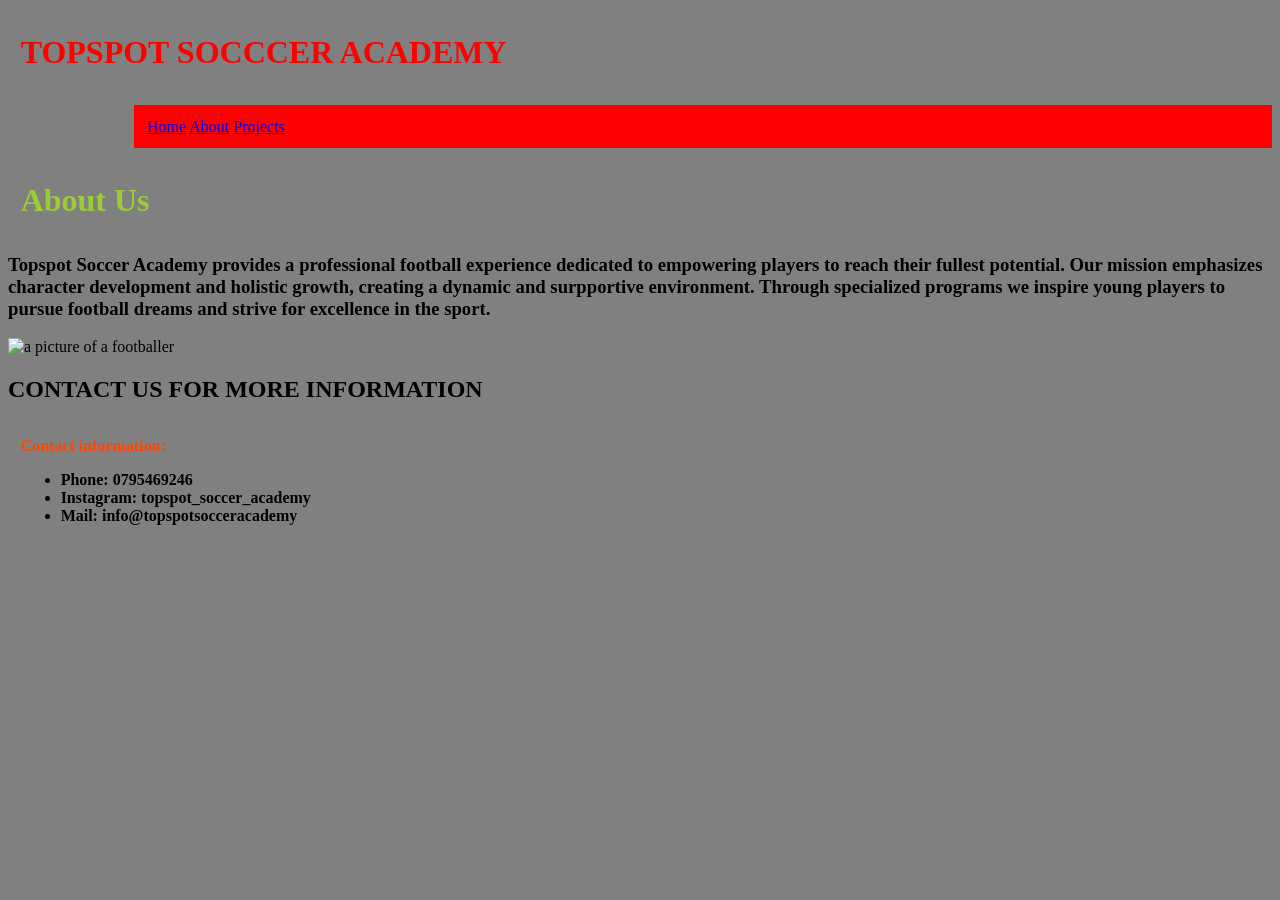
==== about.html @ 667fe9e3 "fixed div" ====
<!DOCTYPE html>
<html lang="en">
<head>
    <meta charset="UTF-8">
    <meta name="viewport" content="width=device-width, initial-scale=1.0">
    <title style="color: crimson;font-size: larger;">TOPSPOT SOCCCER ACADEMY</title>
    <link rel="stylesheet" href="./style.css">
</head>
<body>
     <h1 style="padding: 1%; color: red;">TOPSPOT SOCCCER ACADEMY</h1>
    <div style="padding: 1%;">
        <a href="index.html">Home</a>
        <a href="about.html">About</a>
        <a href="projects.html">Projects</a>
    </div>
    <h1 style="padding: 1%; color: yellowgreen;">About Us
        <h3>
            Topspot Soccer Academy provides a professional football experience dedicated to empowering players to reach their fullest potential. Our mission emphasizes character development and holistic growth, creating a dynamic and surpportive environment. Through specialized programs we inspire young players to pursue football dreams and strive for excellence in the sport.
        </h3>
    </h1>
    <img style="width: 1000px; height: 700px;" src="https://scontent-mba2-1.xx.fbcdn.net/v/t51.75761-15/485516569_18061014773316735_7318059778306643163_n.webp?stp=dst-jpg_tt6&cstp=mx1079x719&ctp=s1079x719&_nc_cat=107&ccb=1-7&_nc_sid=127cfc&_nc_ohc=Xc8U6xuW6DkQ7kNvwEzuGwy&_nc_oc=AdqSq2k-Nwxrrq6JKFoZRu7rXCTfWPU8TFcDUUGW_ir-fLr3rcAUWFpevpWCEbrpGe4&_nc_zt=23&_nc_ht=scontent-mba2-1.xx&_nc_gid=PJSQZBOnEBgPAkRdgOxkJA&_nc_ss=7a289&oh=00_AQE83B-YonFXq_pE-EoIWVTN87Lt9PI0N-No4pkyOvTegg&oe=6A8CBC85" alt="a picture of a footballer">
    <h2>
        CONTACT US FOR MORE INFORMATION
        <h4 style="padding: 1%; color: orangered;">
            Contact information:
            <ul style="color: black;">
               <li>Phone: 0795469246</li>
              <li>Instagram: topspot_soccer_academy</li>
              <li>Mail: info@topspotsocceracademy</li>
            </ul>
        </h4>
    </h2>
</body>
</html>
---- style.css ----
body{
    background-color: gray;
}
#image{
    size: 50%;
}
div{
    justify-content:space-evenly;
    margin-left: 10%;
    padding: 10%;
    background-color: red;
}
h1{
    font-size: xx-large;
    align-content:space-between;
}
p{
    margin-left: 5%;
}
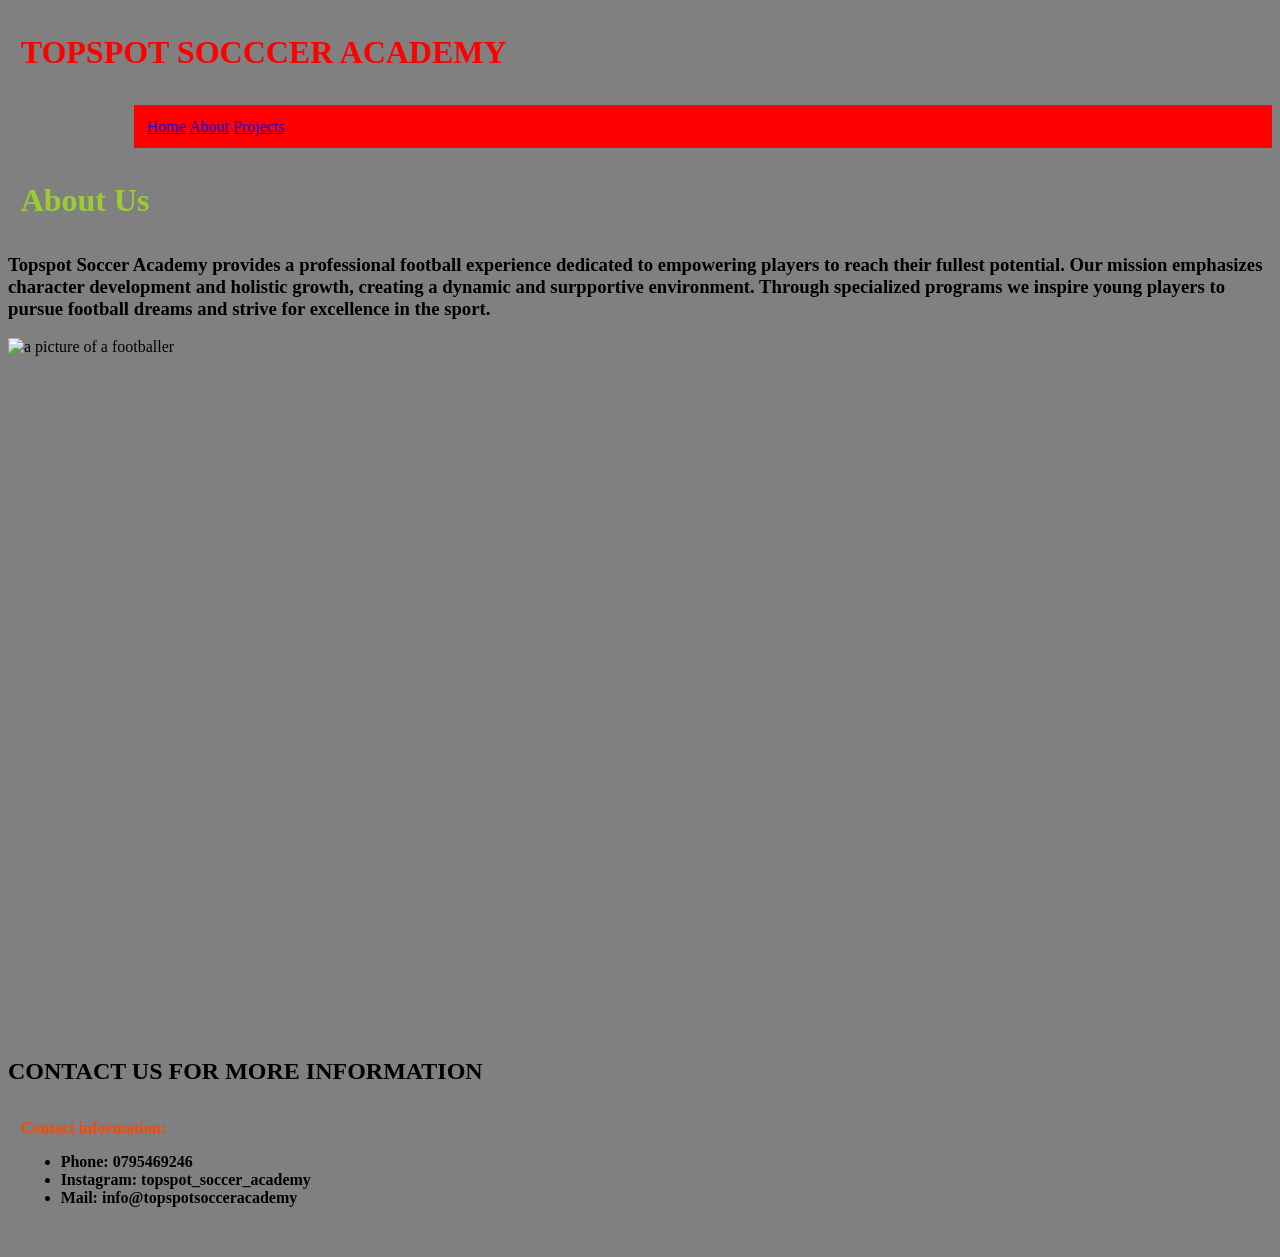
==== commit b70fdeee: "photos" ====
--- a/about.html
+++ b/about.html
@@ -19,6 +19,7 @@
         </h3>
     </h1>
     <img style="width: 1000px; height: 700px;" src="https://scontent-mba2-1.xx.fbcdn.net/v/t51.75761-15/485516569_18061014773316735_7318059778306643163_n.webp?stp=dst-jpg_tt6&cstp=mx1079x719&ctp=s1079x719&_nc_cat=107&ccb=1-7&_nc_sid=127cfc&_nc_ohc=Xc8U6xuW6DkQ7kNvwEzuGwy&_nc_oc=AdqSq2k-Nwxrrq6JKFoZRu7rXCTfWPU8TFcDUUGW_ir-fLr3rcAUWFpevpWCEbrpGe4&_nc_zt=23&_nc_ht=scontent-mba2-1.xx&_nc_gid=PJSQZBOnEBgPAkRdgOxkJA&_nc_ss=7a289&oh=00_AQE83B-YonFXq_pE-EoIWVTN87Lt9PI0N-No4pkyOvTegg&oe=6A8CBC85" alt="a picture of a footballer">
+    <img src="https://scontent-mba2-1.xx.fbcdn.net/v/t51.75761-15/485892387_18061553243316735_3617502936266872292_n.webp?stp=dst-jpg_tt6&cstp=mx1080x1080&ctp=s1080x1080&_nc_cat=101&ccb=1-7&_nc_sid=127cfc&_nc_ohc=0IPVrGeT240Q7kNvwHjwzZ5&_nc_oc=Adp_T4jQjwMVqWIIHdixY8NKfHvmIqYmCqNYfTmwLY7Vy4KA1Mz7AVpmiai10oKU8nk&_nc_zt=23&_nc_ht=scontent-mba2-1.xx&_nc_gid=6H6z_yYXCQxpiYyZam6nug&_nc_ss=7a289&oh=00_AQEn-TJrF3jt9fUezUWNc0VNDsnXRRpaGsGW6AoTqoCZ5A&oe=6A8DAB9E" alt="">
     <h2>
         CONTACT US FOR MORE INFORMATION
         <h4 style="padding: 1%; color: orangered;">
--- a/style.css
+++ b/style.css
@@ -16,4 +16,7 @@
 }
 p{
     margin-left: 5%;
+}
+img{
+    display: flex;
 }
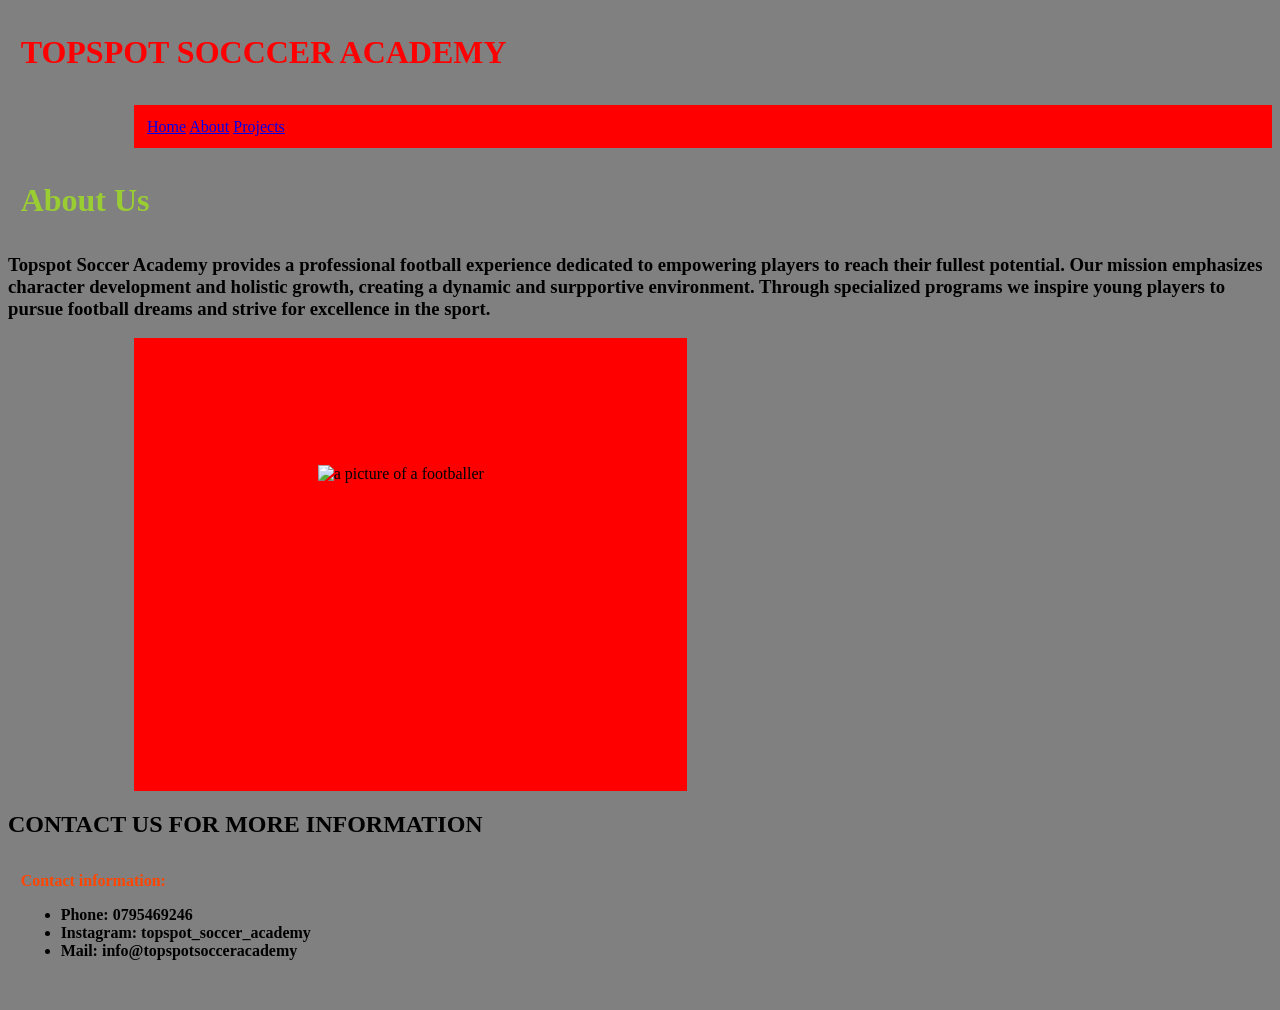
==== commit d2cd76c1: "photos" ====
--- a/about.html
+++ b/about.html
@@ -18,8 +18,10 @@
             Topspot Soccer Academy provides a professional football experience dedicated to empowering players to reach their fullest potential. Our mission emphasizes character development and holistic growth, creating a dynamic and surpportive environment. Through specialized programs we inspire young players to pursue football dreams and strive for excellence in the sport.
         </h3>
     </h1>
-    <img style="width: 1000px; height: 700px;" src="https://scontent-mba2-1.xx.fbcdn.net/v/t51.75761-15/485516569_18061014773316735_7318059778306643163_n.webp?stp=dst-jpg_tt6&cstp=mx1079x719&ctp=s1079x719&_nc_cat=107&ccb=1-7&_nc_sid=127cfc&_nc_ohc=Xc8U6xuW6DkQ7kNvwEzuGwy&_nc_oc=AdqSq2k-Nwxrrq6JKFoZRu7rXCTfWPU8TFcDUUGW_ir-fLr3rcAUWFpevpWCEbrpGe4&_nc_zt=23&_nc_ht=scontent-mba2-1.xx&_nc_gid=PJSQZBOnEBgPAkRdgOxkJA&_nc_ss=7a289&oh=00_AQE83B-YonFXq_pE-EoIWVTN87Lt9PI0N-No4pkyOvTegg&oe=6A8CBC85" alt="a picture of a footballer">
-    <img src="https://scontent-mba2-1.xx.fbcdn.net/v/t51.75761-15/485892387_18061553243316735_3617502936266872292_n.webp?stp=dst-jpg_tt6&cstp=mx1080x1080&ctp=s1080x1080&_nc_cat=101&ccb=1-7&_nc_sid=127cfc&_nc_ohc=0IPVrGeT240Q7kNvwHjwzZ5&_nc_oc=Adp_T4jQjwMVqWIIHdixY8NKfHvmIqYmCqNYfTmwLY7Vy4KA1Mz7AVpmiai10oKU8nk&_nc_zt=23&_nc_ht=scontent-mba2-1.xx&_nc_gid=6H6z_yYXCQxpiYyZam6nug&_nc_ss=7a289&oh=00_AQEn-TJrF3jt9fUezUWNc0VNDsnXRRpaGsGW6AoTqoCZ5A&oe=6A8DAB9E" alt="">
+    <div id="photos">
+        <img src="https://scontent-mba2-1.xx.fbcdn.net/v/t51.75761-15/485516569_18061014773316735_7318059778306643163_n.webp?stp=dst-jpg_tt6&cstp=mx1079x719&ctp=s1079x719&_nc_cat=107&ccb=1-7&_nc_sid=127cfc&_nc_ohc=Xc8U6xuW6DkQ7kNvwEzuGwy&_nc_oc=AdqSq2k-Nwxrrq6JKFoZRu7rXCTfWPU8TFcDUUGW_ir-fLr3rcAUWFpevpWCEbrpGe4&_nc_zt=23&_nc_ht=scontent-mba2-1.xx&_nc_gid=PJSQZBOnEBgPAkRdgOxkJA&_nc_ss=7a289&oh=00_AQE83B-YonFXq_pE-EoIWVTN87Lt9PI0N-No4pkyOvTegg&oe=6A8CBC85" alt="a picture of a footballer">
+        <img src="https://scontent-mba2-1.xx.fbcdn.net/v/t51.75761-15/485892387_18061553243316735_3617502936266872292_n.webp?stp=dst-jpg_tt6&cstp=mx1080x1080&ctp=s1080x1080&_nc_cat=101&ccb=1-7&_nc_sid=127cfc&_nc_ohc=0IPVrGeT240Q7kNvwHjwzZ5&_nc_oc=Adp_T4jQjwMVqWIIHdixY8NKfHvmIqYmCqNYfTmwLY7Vy4KA1Mz7AVpmiai10oKU8nk&_nc_zt=23&_nc_ht=scontent-mba2-1.xx&_nc_gid=6H6z_yYXCQxpiYyZam6nug&_nc_ss=7a289&oh=00_AQEn-TJrF3jt9fUezUWNc0VNDsnXRRpaGsGW6AoTqoCZ5A&oe=6A8DAB9E" alt="">
+    </div>
     <h2>
         CONTACT US FOR MORE INFORMATION
         <h4 style="padding: 1%; color: orangered;">
--- a/style.css
+++ b/style.css
@@ -17,6 +17,10 @@
 p{
     margin-left: 5%;
 }
-img{
+#photos{
     display: flex;
+    justify-content: center;
+    gap: 20px;
+    width: 300px;
+    height: 200px;
 }
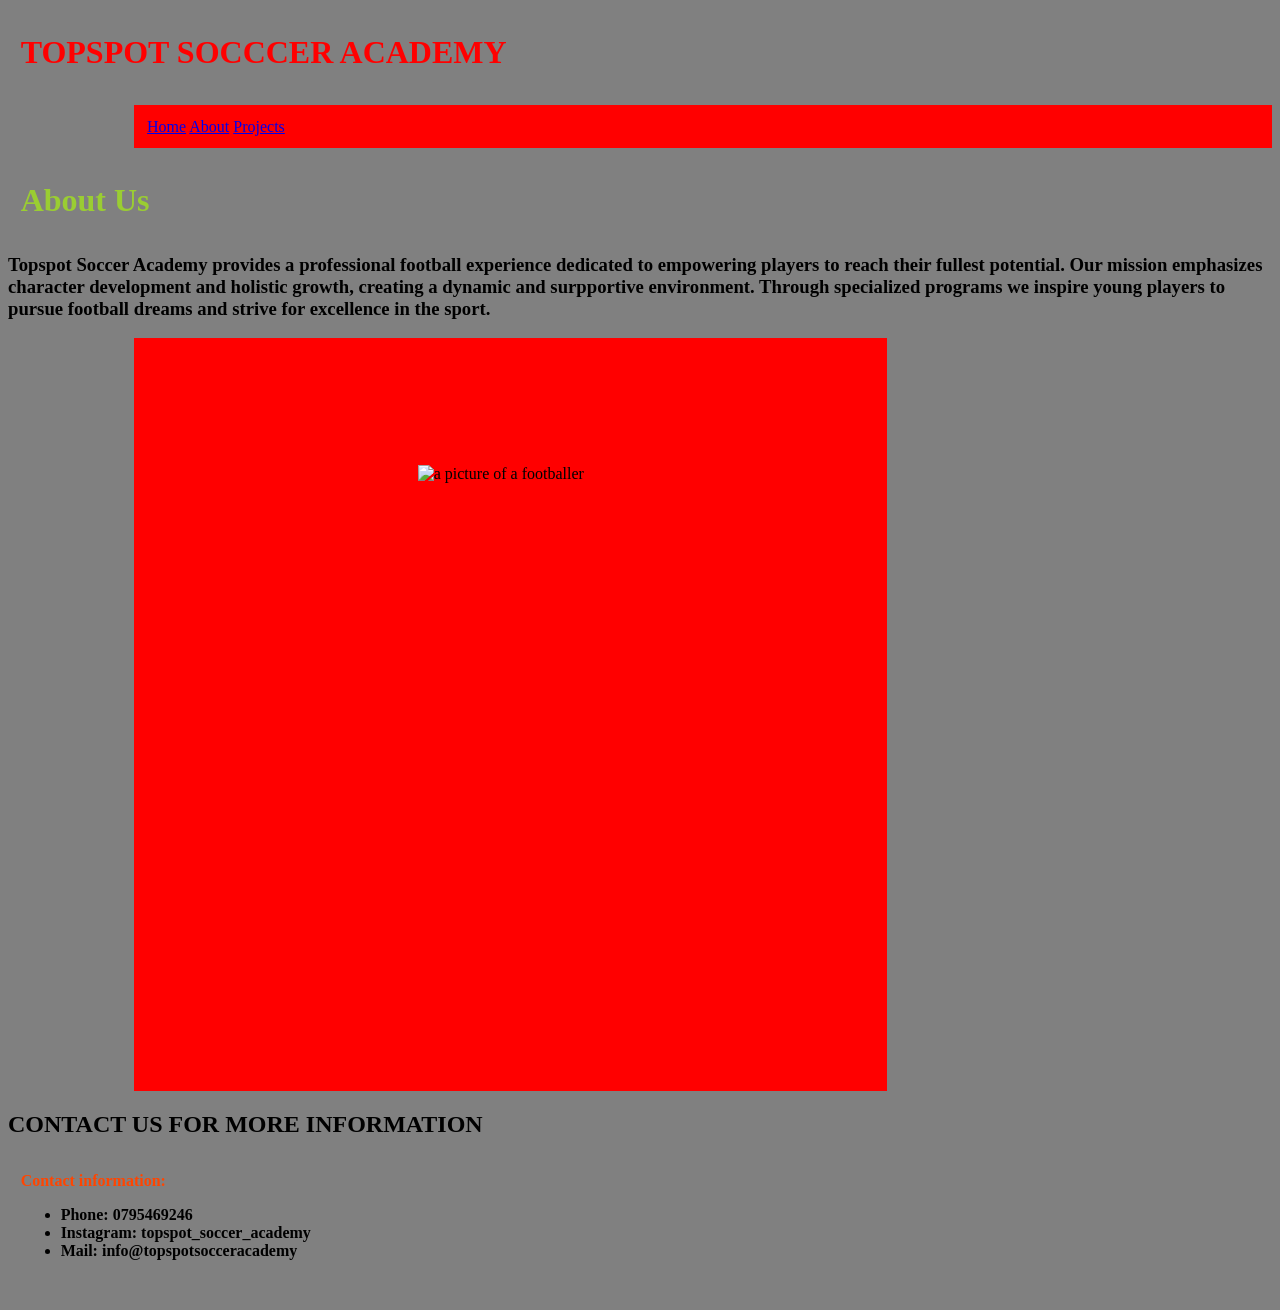
==== commit 04fba7a4: "format photos" ====
--- a/about.html
+++ b/about.html
@@ -18,7 +18,7 @@
             Topspot Soccer Academy provides a professional football experience dedicated to empowering players to reach their fullest potential. Our mission emphasizes character development and holistic growth, creating a dynamic and surpportive environment. Through specialized programs we inspire young players to pursue football dreams and strive for excellence in the sport.
         </h3>
     </h1>
-    <div id="photos">
+    <div id="photos" style="height: 500px;width: 500px;">
         <img src="https://scontent-mba2-1.xx.fbcdn.net/v/t51.75761-15/485516569_18061014773316735_7318059778306643163_n.webp?stp=dst-jpg_tt6&cstp=mx1079x719&ctp=s1079x719&_nc_cat=107&ccb=1-7&_nc_sid=127cfc&_nc_ohc=Xc8U6xuW6DkQ7kNvwEzuGwy&_nc_oc=AdqSq2k-Nwxrrq6JKFoZRu7rXCTfWPU8TFcDUUGW_ir-fLr3rcAUWFpevpWCEbrpGe4&_nc_zt=23&_nc_ht=scontent-mba2-1.xx&_nc_gid=PJSQZBOnEBgPAkRdgOxkJA&_nc_ss=7a289&oh=00_AQE83B-YonFXq_pE-EoIWVTN87Lt9PI0N-No4pkyOvTegg&oe=6A8CBC85" alt="a picture of a footballer">
         <img src="https://scontent-mba2-1.xx.fbcdn.net/v/t51.75761-15/485892387_18061553243316735_3617502936266872292_n.webp?stp=dst-jpg_tt6&cstp=mx1080x1080&ctp=s1080x1080&_nc_cat=101&ccb=1-7&_nc_sid=127cfc&_nc_ohc=0IPVrGeT240Q7kNvwHjwzZ5&_nc_oc=Adp_T4jQjwMVqWIIHdixY8NKfHvmIqYmCqNYfTmwLY7Vy4KA1Mz7AVpmiai10oKU8nk&_nc_zt=23&_nc_ht=scontent-mba2-1.xx&_nc_gid=6H6z_yYXCQxpiYyZam6nug&_nc_ss=7a289&oh=00_AQEn-TJrF3jt9fUezUWNc0VNDsnXRRpaGsGW6AoTqoCZ5A&oe=6A8DAB9E" alt="">
     </div>
--- a/style.css
+++ b/style.css
@@ -21,6 +21,6 @@
     display: flex;
     justify-content: center;
     gap: 20px;
-    width: 300px;
-    height: 200px;
+    width: 500px;
+    height: 500px;
 }
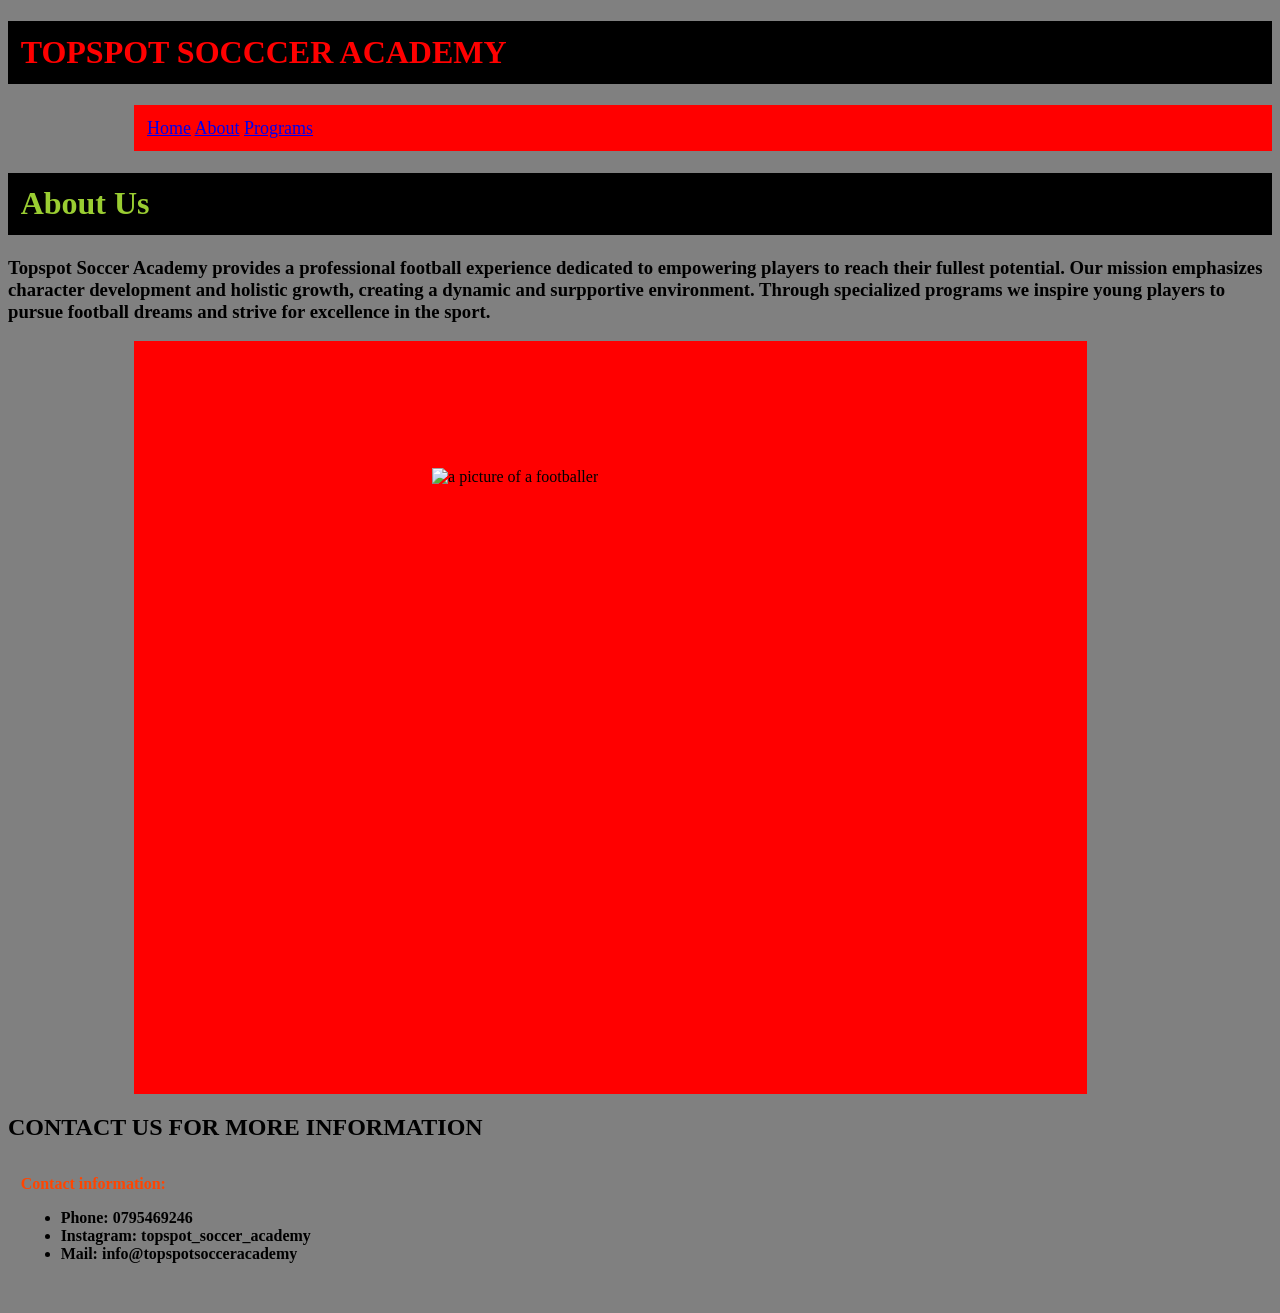
==== commit 814ab3f0: "programs" ====
--- a/about.html
+++ b/about.html
@@ -8,17 +8,17 @@
 </head>
 <body>
      <h1 style="padding: 1%; color: red;">TOPSPOT SOCCCER ACADEMY</h1>
-    <div style="padding: 1%;">
+    <div style="padding: 1%;font-size: large;">
         <a href="index.html">Home</a>
         <a href="about.html">About</a>
-        <a href="projects.html">Projects</a>
+        <a href="projects.html">Programs</a>
     </div>
     <h1 style="padding: 1%; color: yellowgreen;">About Us
         <h3>
             Topspot Soccer Academy provides a professional football experience dedicated to empowering players to reach their fullest potential. Our mission emphasizes character development and holistic growth, creating a dynamic and surpportive environment. Through specialized programs we inspire young players to pursue football dreams and strive for excellence in the sport.
         </h3>
     </h1>
-    <div id="photos" style="height: 500px;width: 500px;">
+    <div id="photos" style="height: 500px;width: 700px;">
         <img src="https://scontent-mba2-1.xx.fbcdn.net/v/t51.75761-15/485516569_18061014773316735_7318059778306643163_n.webp?stp=dst-jpg_tt6&cstp=mx1079x719&ctp=s1079x719&_nc_cat=107&ccb=1-7&_nc_sid=127cfc&_nc_ohc=Xc8U6xuW6DkQ7kNvwEzuGwy&_nc_oc=AdqSq2k-Nwxrrq6JKFoZRu7rXCTfWPU8TFcDUUGW_ir-fLr3rcAUWFpevpWCEbrpGe4&_nc_zt=23&_nc_ht=scontent-mba2-1.xx&_nc_gid=PJSQZBOnEBgPAkRdgOxkJA&_nc_ss=7a289&oh=00_AQE83B-YonFXq_pE-EoIWVTN87Lt9PI0N-No4pkyOvTegg&oe=6A8CBC85" alt="a picture of a footballer">
         <img src="https://scontent-mba2-1.xx.fbcdn.net/v/t51.75761-15/485892387_18061553243316735_3617502936266872292_n.webp?stp=dst-jpg_tt6&cstp=mx1080x1080&ctp=s1080x1080&_nc_cat=101&ccb=1-7&_nc_sid=127cfc&_nc_ohc=0IPVrGeT240Q7kNvwHjwzZ5&_nc_oc=Adp_T4jQjwMVqWIIHdixY8NKfHvmIqYmCqNYfTmwLY7Vy4KA1Mz7AVpmiai10oKU8nk&_nc_zt=23&_nc_ht=scontent-mba2-1.xx&_nc_gid=6H6z_yYXCQxpiYyZam6nug&_nc_ss=7a289&oh=00_AQEn-TJrF3jt9fUezUWNc0VNDsnXRRpaGsGW6AoTqoCZ5A&oe=6A8DAB9E" alt="">
     </div>
--- a/style.css
+++ b/style.css
@@ -13,13 +13,13 @@
 h1{
     font-size: xx-large;
     align-content:space-between;
+    background-color: black;
 }
 p{
     margin-left: 5%;
 }
 #photos{
     display: flex;
-    justify-content: center;
     gap: 20px;
     width: 500px;
     height: 500px;
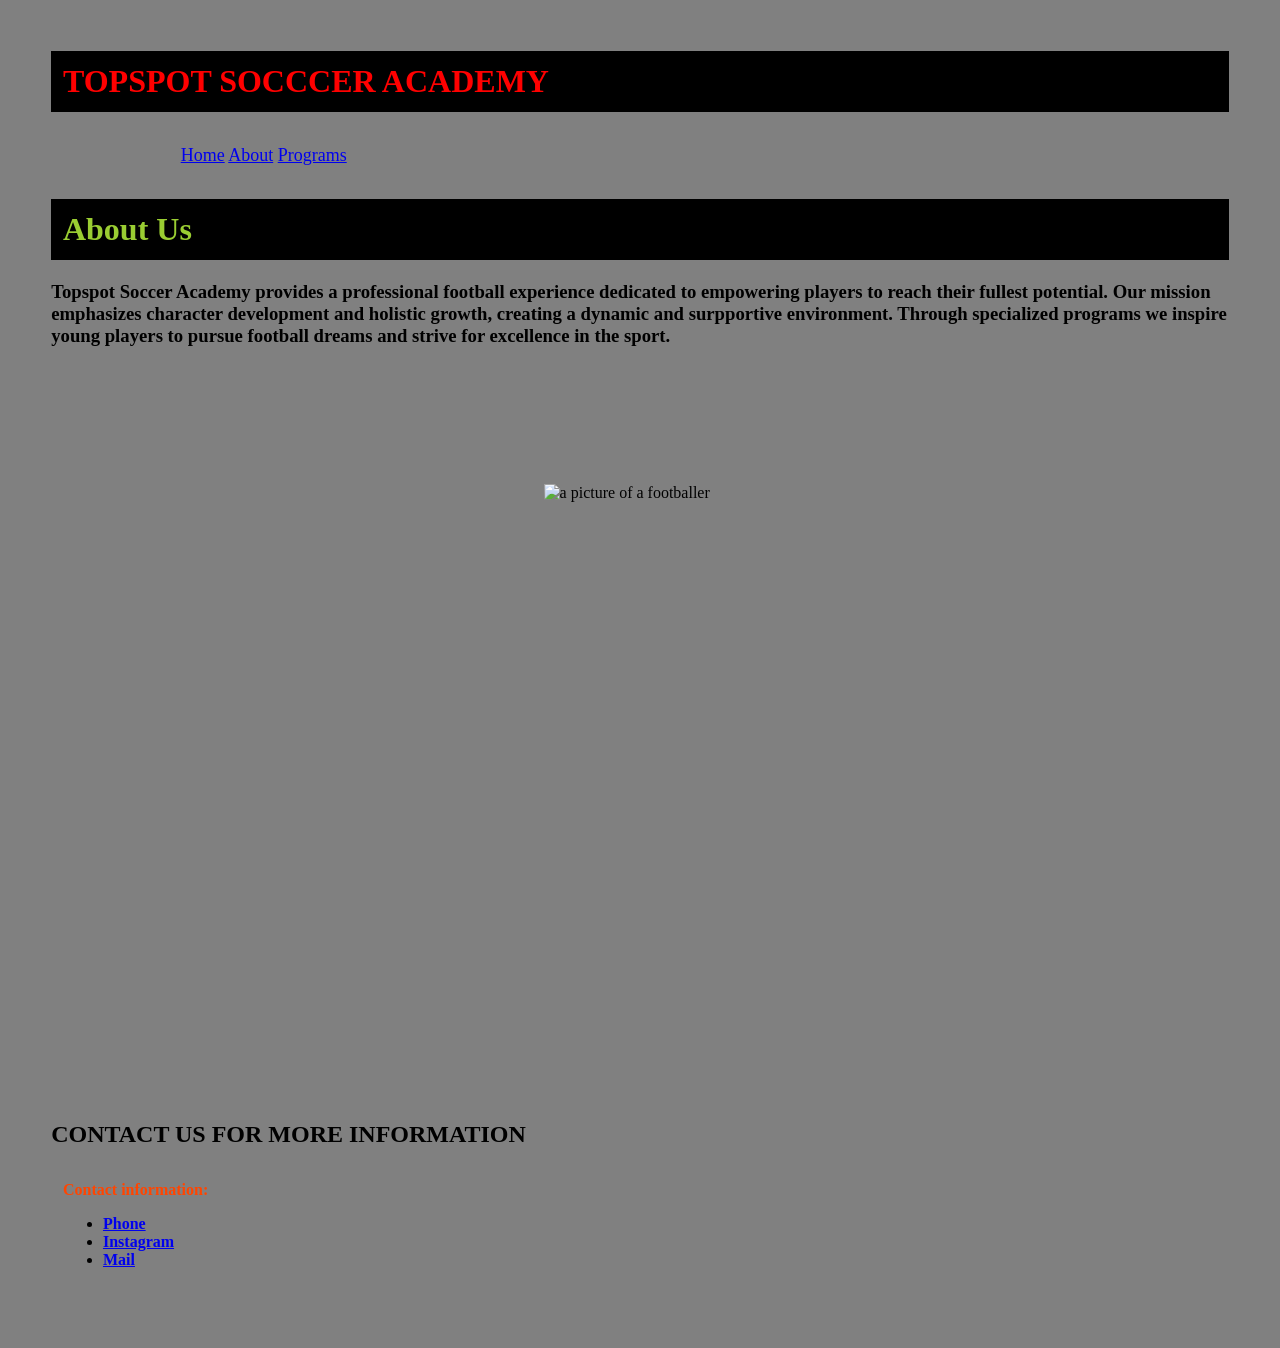
==== commit a0fa2239: "anchors" ====
--- a/about.html
+++ b/about.html
@@ -27,9 +27,9 @@
         <h4 style="padding: 1%; color: orangered;">
             Contact information:
             <ul style="color: black;">
-               <li>Phone: 0795469246</li>
-              <li>Instagram: topspot_soccer_academy</li>
-              <li>Mail: info@topspotsocceracademy</li>
+               <li> <a href="0795469246">Phone</a></li>
+              <li> <a href="topspot_soccer_academy">Instagram</a> </li>
+              <li> <a href="info@topspotsocceracademy">Mail</a> </li>
             </ul>
         </h4>
     </h2>
--- a/style.css
+++ b/style.css
@@ -1,5 +1,6 @@
 body{
     background-color: gray;
+    margin: 4%;
 }
 #image{
     size: 50%;
@@ -8,7 +9,6 @@
     justify-content:space-evenly;
     margin-left: 10%;
     padding: 10%;
-    background-color: red;
 }
 h1{
     font-size: xx-large;
@@ -23,4 +23,8 @@
     gap: 20px;
     width: 500px;
     height: 500px;
+    justify-content: center;
+    align-content: center;
+    margin-right: 10%;
+    margin-left: 10%;
 }
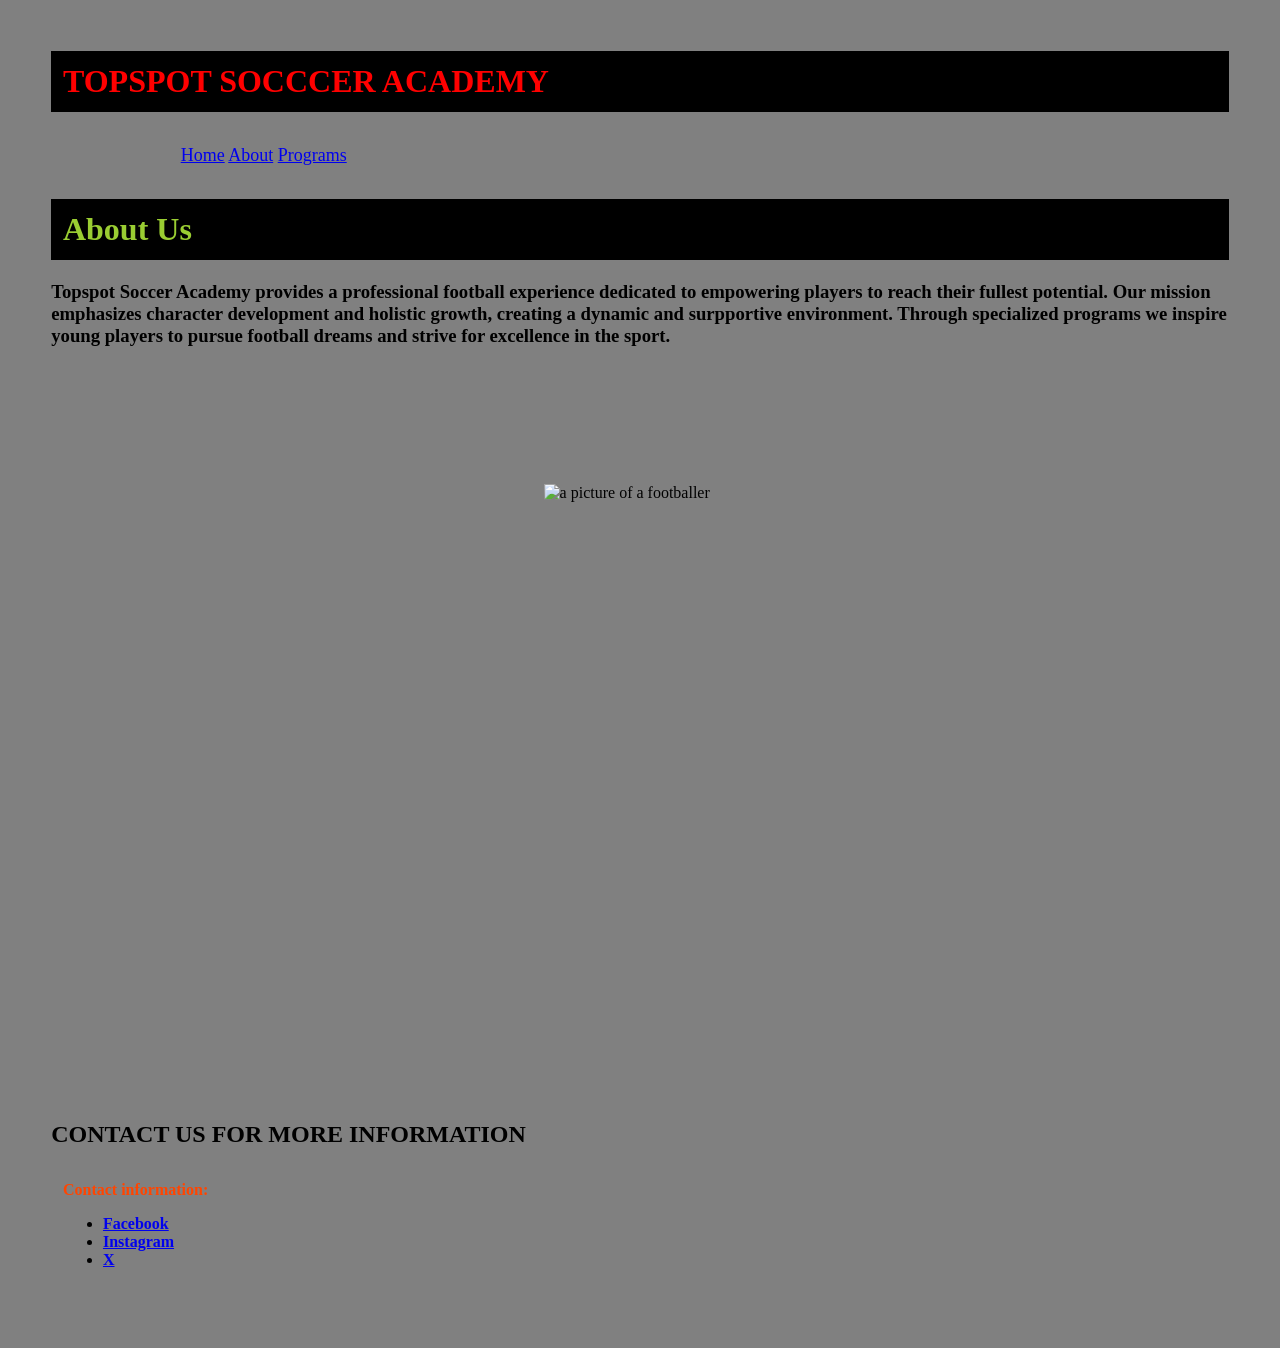
==== commit 06cfdf1a: "new anchors" ====
--- a/about.html
+++ b/about.html
@@ -27,9 +27,9 @@
         <h4 style="padding: 1%; color: orangered;">
             Contact information:
             <ul style="color: black;">
-               <li> <a href="0795469246">Phone</a></li>
-              <li> <a href="topspot_soccer_academy">Instagram</a> </li>
-              <li> <a href="info@topspotsocceracademy">Mail</a> </li>
+                <li> <a href="https://www.facebook.com/people/Topspot-Soccer-Academy/100063862068220/">Facebook</a></li>
+              <li> <a href="https://www.instagram.com/topspot_soccer_academy/">Instagram</a> </li>
+              <li> <a href="https://x.com/evance_adek">X</a> </li>
             </ul>
         </h4>
     </h2>
